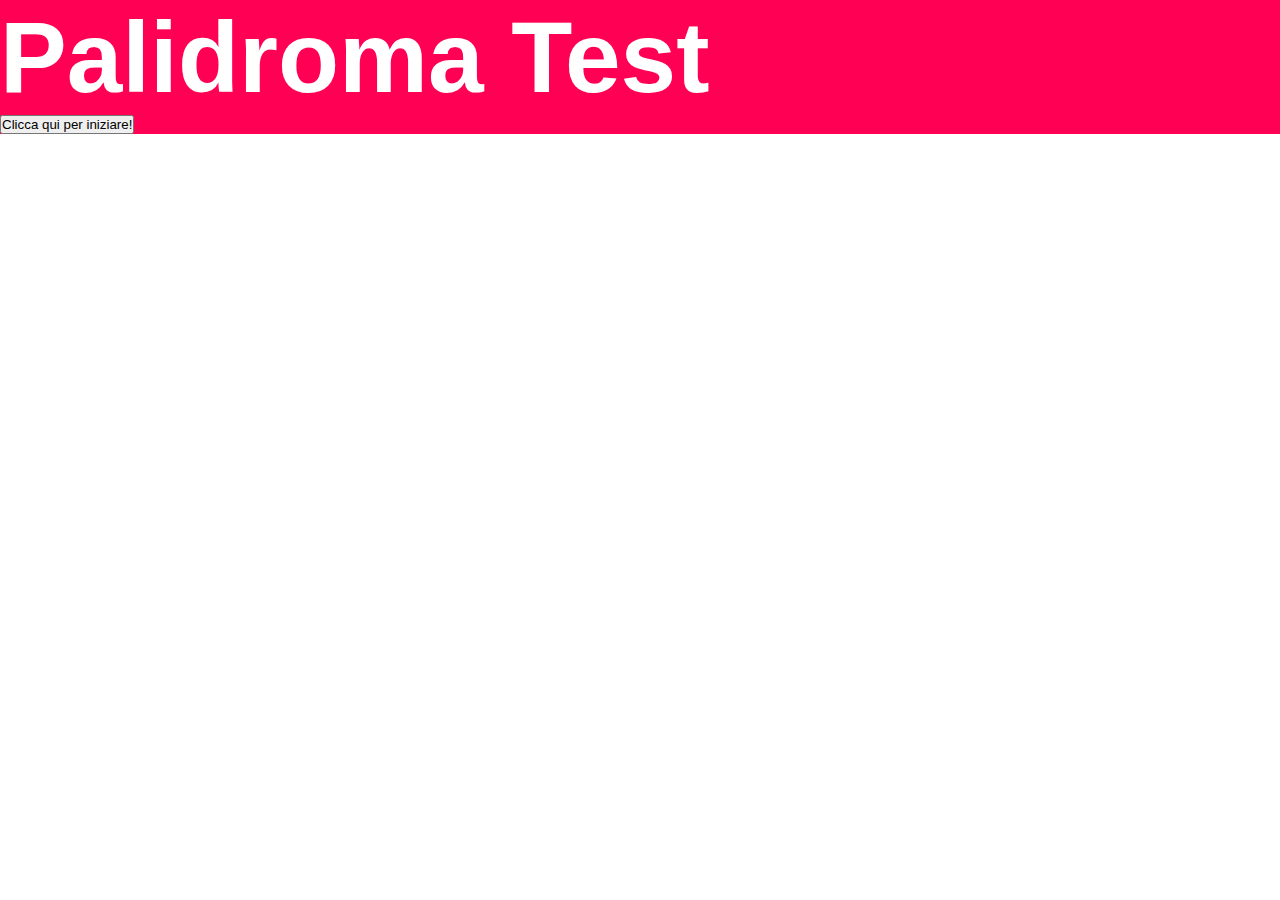
==== Palindromo base/index.html @ 213bcdb0 "inserimento palindromo base" ====
<!DOCTYPE html>
<html lang="en">
<head>
    <meta charset="UTF-8">
    <meta http-equiv="X-UA-Compatible" content="IE=edge">
    <meta name="viewport" content="width=device-width, initial-scale=1.0">
    <title>Palidromo Base</title>
    <!-- CSS only -->
    <link href="https://cdn.jsdelivr.net/npm/bootstrap@5.1.3/dist/css/bootstrap.min.css" rel="stylesheet" integrity="sha384-1BmE4kWBq78iYhFldvKuhfTAU6auU8tT94WrHftjDbrCEXSU1oBoqyl2QvZ6jIW3" crossorigin="anonymous">
    <link rel="stylesheet" href="https://cdnjs.cloudflare.com/ajax/libs/font-awesome/6.0.0/css/all.min.css" integrity="sha512-9usAa10IRO0HhonpyAIVpjrylPvoDwiPUiKdWk5t3PyolY1cOd4DSE0Ga+ri4AuTroPR5aQvXU9xC6qOPnzFeg==" crossorigin="anonymous" referrerpolicy="no-referrer" />
    <link rel="stylesheet" href="./asset/css/style.css">

</head>
<body>
    

    <div class="container bg_container">

        <div class="row text-center">
            <h1>Palidroma Test</h1>
        </div>

        <div class="row text-center">
            <div>
                <button type="button" class="btn btn-primary mb-5" id="btn">Clicca qui per iniziare!</button>
            </div>
        </div>

    </div>


    <script type="text/javascript" src="./asset/js/main.js" ></script>
    
</body>
</html>
---- Palindromo base/asset/css/style.css ----
* {
    box-sizing: border-box;
    margin: 0;
    padding: 0;
    font-family: Verdana, Geneva, Tahoma, sans-serif;
}

h1 {
    font-size: 100px;
}

.bg_container {
    background-color: rgb(255, 0, 85);
    color: white;
}
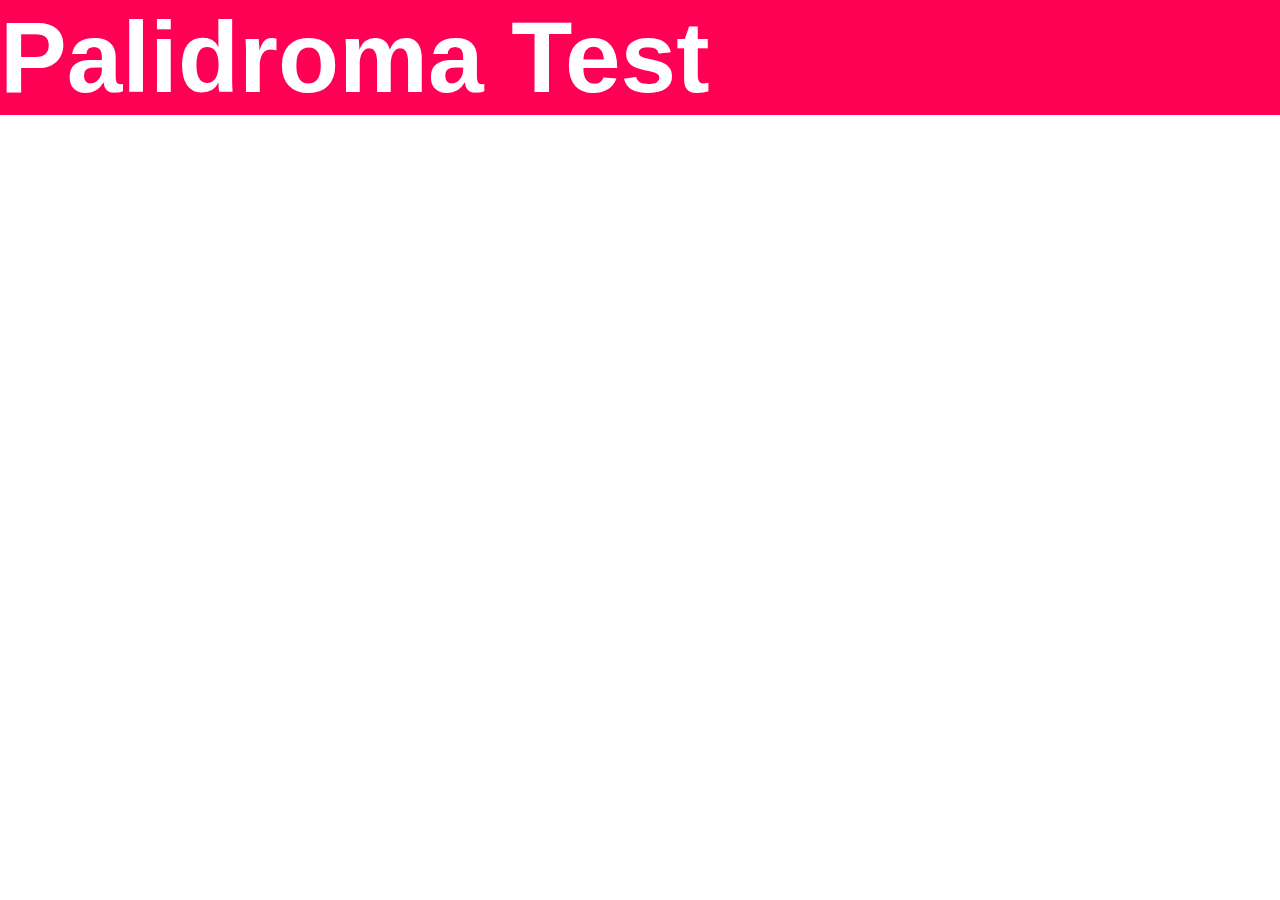
==== commit 05c3e7cd: "mod palindromo base" ====
--- a/Palindromo base/index.html
+++ b/Palindromo base/index.html
@@ -20,12 +20,6 @@
             <h1>Palidroma Test</h1>
         </div>
 
-        <div class="row text-center">
-            <div>
-                <button type="button" class="btn btn-primary mb-5" id="btn">Clicca qui per iniziare!</button>
-            </div>
-        </div>
-
     </div>
 
 
